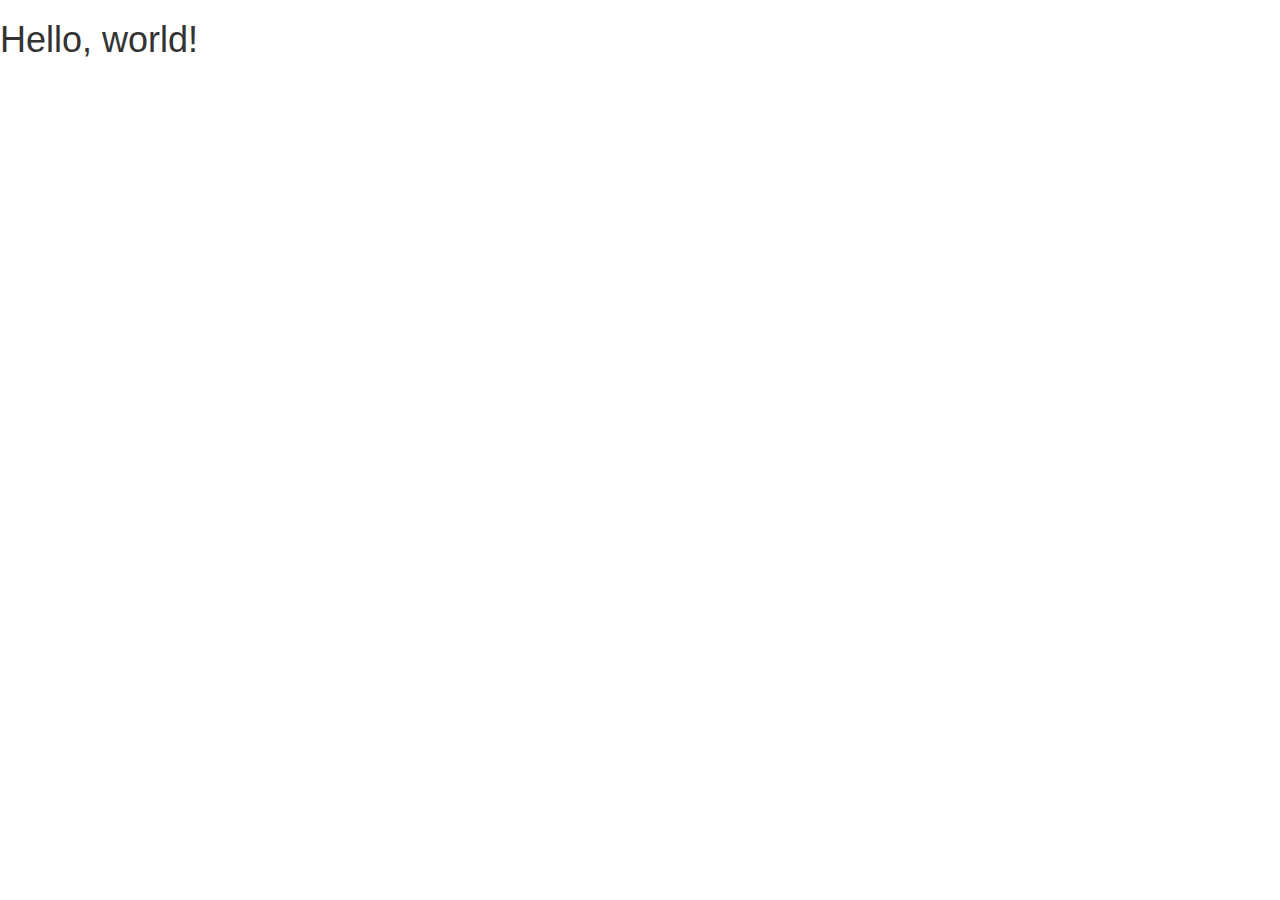
==== basic-template.html @ d1e7788e "first commit" ====
<!DOCTYPE html>
<html lang="ja">
<head>
  <meta charset="utf-8">
  <meta http-equiv="X-UA-Compatible" content="IE=edge">
  <meta name="viewport" content="width=device-width, initial-scale=1">
  <!-- The above 3 meta tags *must* come first in the head; any other head content must come *after* these tags -->
  <title>Bootstrap 101 Template</title>

  <!-- Bootstrap -->
  <link rel="stylesheet" href="https://maxcdn.bootstrapcdn.com/bootstrap/3.3.5/css/bootstrap.min.css">

  <!-- HTML5 shim and Respond.js for IE8 support of HTML5 elements and media queries -->
  <!-- WARNING: Respond.js doesn't work if you view the page via file:// -->
  <!--[if lt IE 9]>
  <script src="https://oss.maxcdn.com/html5shiv/3.7.2/html5shiv.min.js"></script>
  <script src="https://oss.maxcdn.com/respond/1.4.2/respond.min.js"></script>
  <![endif]-->
</head>
<body>
  <h1>Hello, world!</h1>

  <!-- jQuery (necessary for Bootstrap's JavaScript plugins) -->
  <script src="https://ajax.googleapis.com/ajax/libs/jquery/1.11.3/jquery.min.js"></script>
  <!-- Include all compiled plugins (below), or include individual files as needed -->
  <script src="https://maxcdn.bootstrapcdn.com/bootstrap/3.3.5/js/bootstrap.min.js"></script>
</body>
</html>
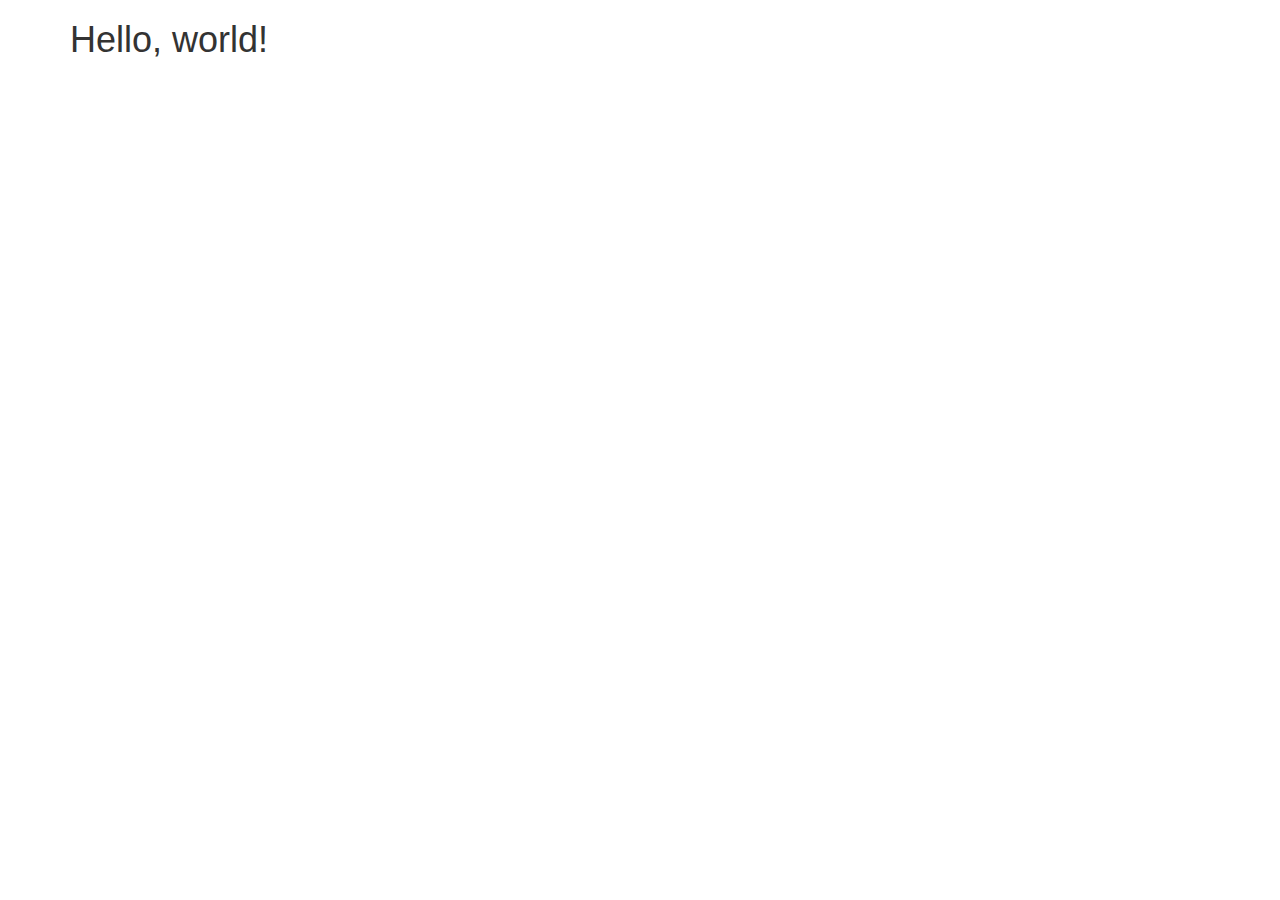
==== commit f15ddad7: "add container" ====
--- a/basic-template.html
+++ b/basic-template.html
@@ -1,28 +1,25 @@
 <!DOCTYPE html>
 <html lang="ja">
 <head>
-  <meta charset="utf-8">
-  <meta http-equiv="X-UA-Compatible" content="IE=edge">
-  <meta name="viewport" content="width=device-width, initial-scale=1">
-  <!-- The above 3 meta tags *must* come first in the head; any other head content must come *after* these tags -->
-  <title>Bootstrap 101 Template</title>
+    <meta charset="utf-8">
+    <meta http-equiv="X-UA-Compatible" content="IE=edge">
+    <meta name="viewport" content="width=device-width, initial-scale=1">
+    <title>Bootstrap 101 Template</title>
 
-  <!-- Bootstrap -->
-  <link rel="stylesheet" href="https://maxcdn.bootstrapcdn.com/bootstrap/3.3.5/css/bootstrap.min.css">
+    <!-- Bootstrap -->
+    <link rel="stylesheet" href="https://maxcdn.bootstrapcdn.com/bootstrap/3.3.5/css/bootstrap.min.css">
 
-  <!-- HTML5 shim and Respond.js for IE8 support of HTML5 elements and media queries -->
-  <!-- WARNING: Respond.js doesn't work if you view the page via file:// -->
-  <!--[if lt IE 9]>
-  <script src="https://oss.maxcdn.com/html5shiv/3.7.2/html5shiv.min.js"></script>
-  <script src="https://oss.maxcdn.com/respond/1.4.2/respond.min.js"></script>
-  <![endif]-->
+    <!--[if lt IE 9]>
+    <script src="https://oss.maxcdn.com/html5shiv/3.7.2/html5shiv.min.js"></script>
+    <script src="https://oss.maxcdn.com/respond/1.4.2/respond.min.js"></script>
+    <![endif]-->
 </head>
 <body>
-  <h1>Hello, world!</h1>
+    <div class="container">
+      <h1>Hello, world!</h1>
+    </div>
 
-  <!-- jQuery (necessary for Bootstrap's JavaScript plugins) -->
-  <script src="https://ajax.googleapis.com/ajax/libs/jquery/1.11.3/jquery.min.js"></script>
-  <!-- Include all compiled plugins (below), or include individual files as needed -->
-  <script src="https://maxcdn.bootstrapcdn.com/bootstrap/3.3.5/js/bootstrap.min.js"></script>
+    <script src="https://ajax.googleapis.com/ajax/libs/jquery/1.11.3/jquery.min.js"></script>
+    <script src="https://maxcdn.bootstrapcdn.com/bootstrap/3.3.5/js/bootstrap.min.js"></script>
 </body>
 </html>
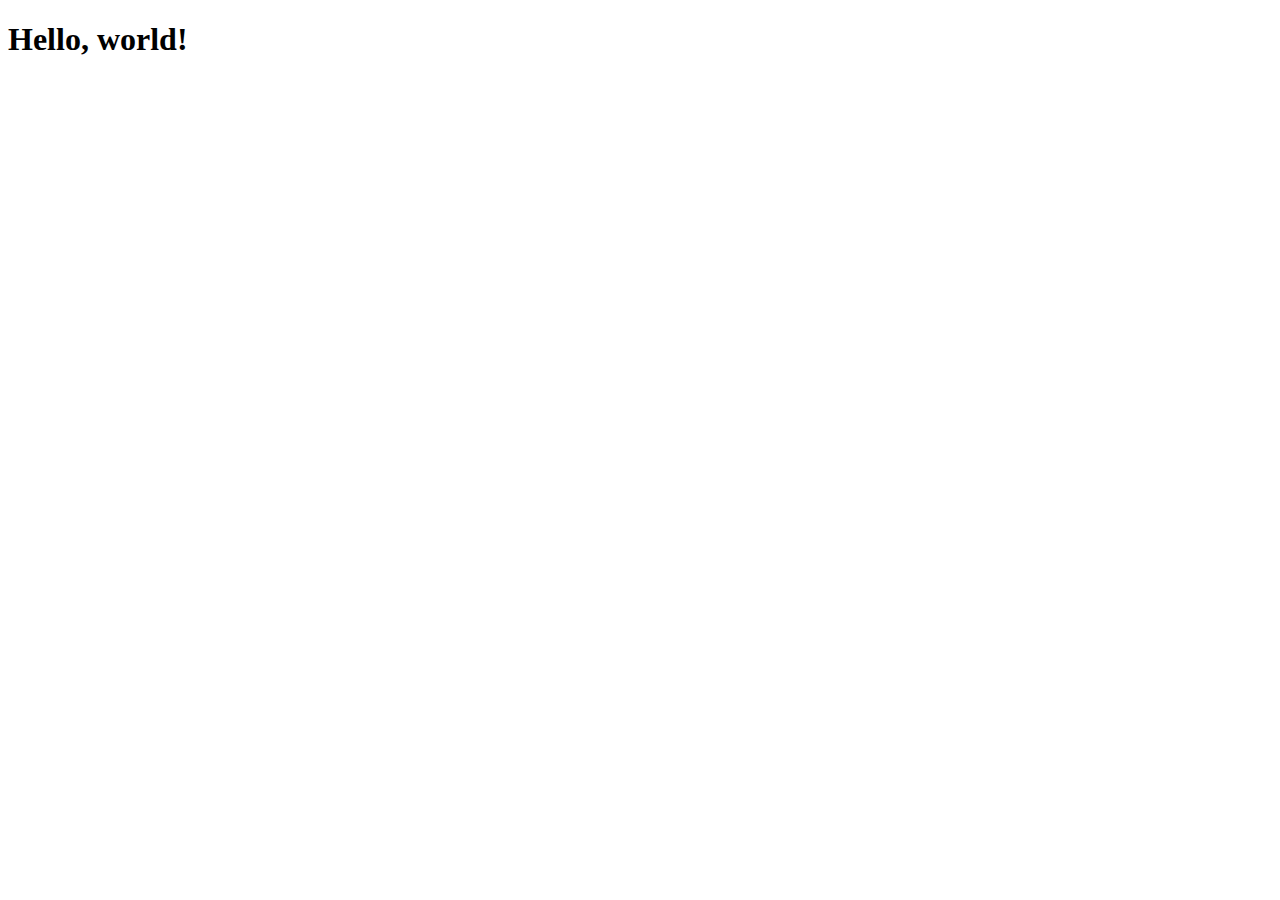
==== commit 562b21ab: "fix jquery2.x" ====
--- a/basic-template.html
+++ b/basic-template.html
@@ -1,25 +1,25 @@
 <!DOCTYPE html>
 <html lang="ja">
 <head>
-    <meta charset="utf-8">
-    <meta http-equiv="X-UA-Compatible" content="IE=edge">
-    <meta name="viewport" content="width=device-width, initial-scale=1">
-    <title>Bootstrap 101 Template</title>
+  <meta charset="utf-8">
+  <meta http-equiv="X-UA-Compatible" content="IE=edge">
+  <meta name="viewport" content="width=device-width, initial-scale=1">
+  <title>Bootstrap 101 Template</title>
 
-    <!-- Bootstrap -->
-    <link rel="stylesheet" href="https://maxcdn.bootstrapcdn.com/bootstrap/3.3.5/css/bootstrap.min.css">
+  <!-- Bootstrap -->
+  <link rel="stylesheet" href="https://maxcdn.bootstrapcdn.com/bootstrap/3.3.6/css/bootstrap.min.css" integrity="sha384-1q8mTJOASx8j1Au+a5WDVnPi2lkFfwwEAa8hDDdjZlpLegxhjVME1fgjWPGmkzs7" crossorigin="anonymous">
 
-    <!--[if lt IE 9]>
-    <script src="https://oss.maxcdn.com/html5shiv/3.7.2/html5shiv.min.js"></script>
-    <script src="https://oss.maxcdn.com/respond/1.4.2/respond.min.js"></script>
-    <![endif]-->
+  <!--[if lt IE 9]>
+  <script src="https://oss.maxcdn.com/html5shiv/3.7.2/html5shiv.min.js"></script>
+  <script src="https://oss.maxcdn.com/respond/1.4.2/respond.min.js"></script>
+  <![endif]-->
 </head>
 <body>
-    <div class="container">
-      <h1>Hello, world!</h1>
-    </div>
+  <div class="container">
+    <h1>Hello, world!</h1>
+  </div>
 
-    <script src="https://ajax.googleapis.com/ajax/libs/jquery/1.11.3/jquery.min.js"></script>
-    <script src="https://maxcdn.bootstrapcdn.com/bootstrap/3.3.5/js/bootstrap.min.js"></script>
+  <script src="https://ajax.googleapis.com/ajax/libs/jquery/2.2.2/jquery.min.js"></script>
+  <script src="https://maxcdn.bootstrapcdn.com/bootstrap/3.3.6/js/bootstrap.min.js" integrity="sha384-0mSbJDEHialfmuBBQP6A4Qrprq5OVfW37PRR3j5ELqxss1yVqOtnepnHVP9aJ7xS" crossorigin="anonymous"></script>
 </body>
 </html>
